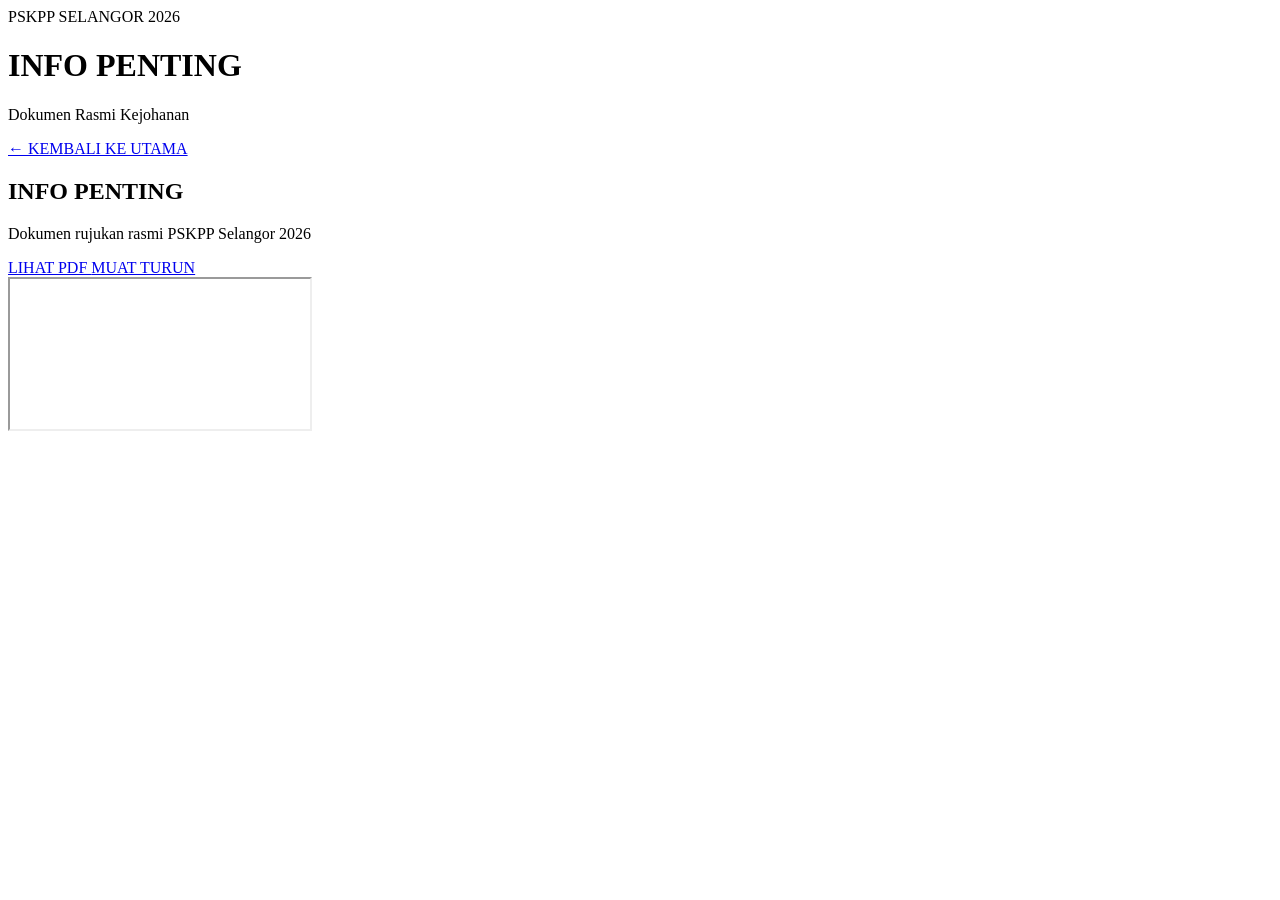
==== info.html @ d43ece43 "Create info.html" ====
<!DOCTYPE html>
<html lang="ms">

<head>
  <meta charset="UTF-8">

  <meta name="viewport"
        content="width=device-width, initial-scale=1">

  <title>Info Penting | PSKPP Selangor 2026</title>

  <link rel="stylesheet" href="info.css">
</head>

<body>

  <header class="info-header">

    <div class="info-brand">
      <div class="info-small">
        PSKPP SELANGOR 2026
      </div>

      <h1>INFO PENTING</h1>

      <p>Dokumen Rasmi Kejohanan</p>
    </div>

    <a href="index.html" class="info-back">
      ← KEMBALI KE UTAMA
    </a>

  </header>

  <main class="info-main">

    <section class="info-panel">

      <div class="info-panel-top">

        <div>
          <h2>INFO PENTING</h2>
          <p>Dokumen rujukan rasmi PSKPP Selangor 2026</p>
        </div>

        <div class="info-actions">

          <a
            class="info-view"
            href="https://drive.google.com/file/d/1l1NJ8SwUPuhFkLPPLJ8s1X2Z-GHcU6wg/view"
            target="_blank"
            rel="noopener noreferrer">
            LIHAT PDF
          </a>

          <a
            class="info-download"
            href="https://drive.google.com/uc?export=download&id=1l1NJ8SwUPuhFkLPPLJ8s1X2Z-GHcU6wg"
            target="_blank"
            rel="noopener noreferrer">
            MUAT TURUN
          </a>

        </div>

      </div>

      <iframe
        src="https://drive.google.com/file/d/1l1NJ8SwUPuhFkLPPLJ8s1X2Z-GHcU6wg/preview"
        title="Info Penting PSKPP Selangor 2026"
        loading="lazy">
      </iframe>

    </section>

  </main>

</body>
</html>
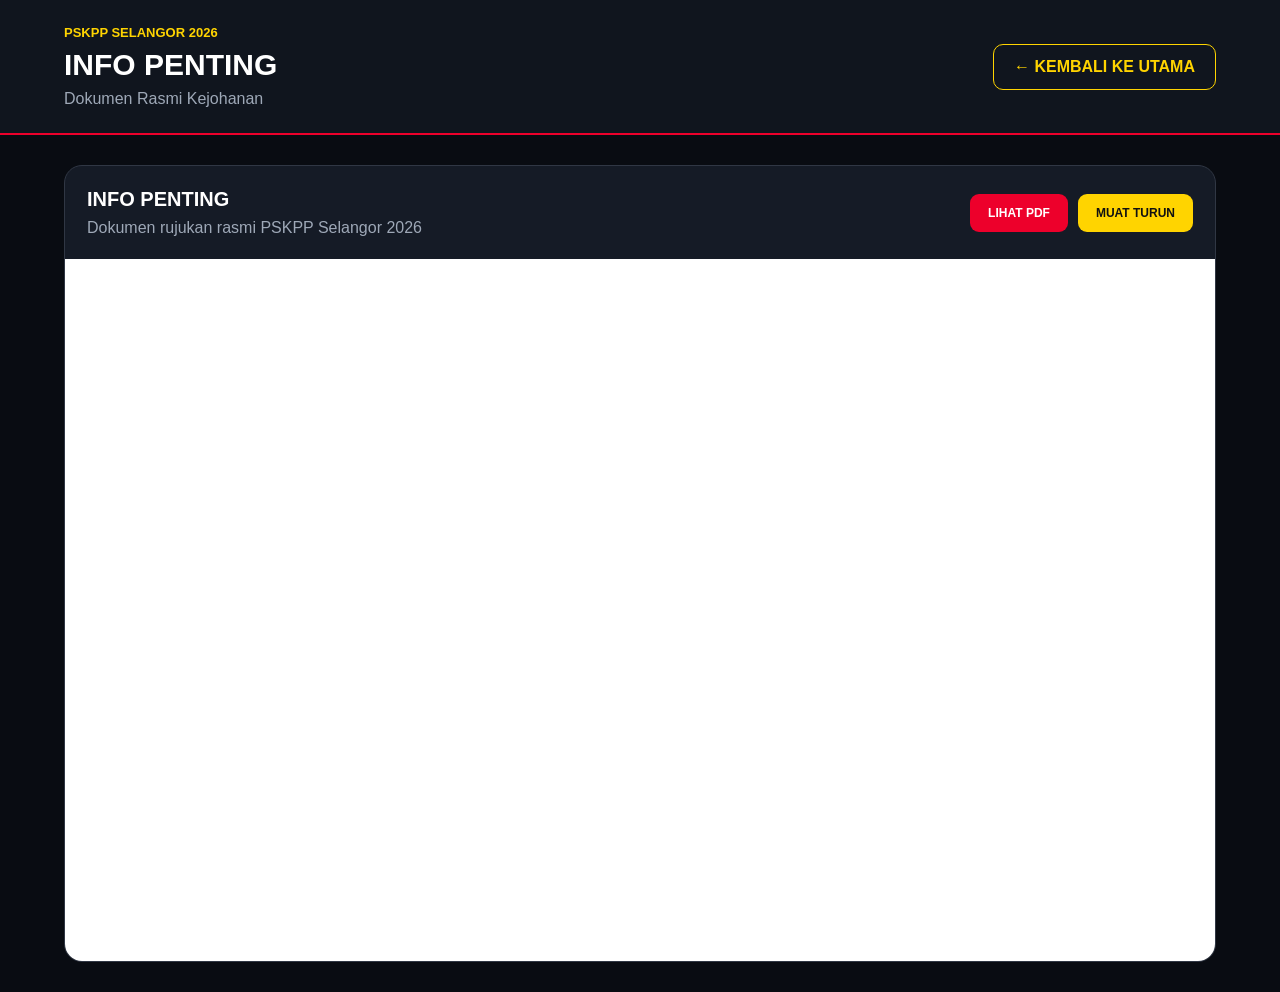
==== commit 4f76ee98: "Update info.html" ====
--- a/info.html
+++ b/info.html
@@ -48,7 +48,7 @@
 
           <a
             class="info-view"
-            href="https://drive.google.com/file/d/1l1NJ8SwUPuhFkLPPLJ8s1X2Z-GHcU6wg/view"
+            href="https://drive.google.com/file/d/1aEIZhINwmWm51qVyqoaAH_sWzA7l4Z8z/view"
             target="_blank"
             rel="noopener noreferrer">
             LIHAT PDF
@@ -56,7 +56,7 @@
 
           <a
             class="info-download"
-            href="https://drive.google.com/uc?export=download&id=1l1NJ8SwUPuhFkLPPLJ8s1X2Z-GHcU6wg"
+            href="https://drive.google.com/uc?export=download&id=1aEIZhINwmWm51qVyqoaAH_sWzA7l4Z8z"
             target="_blank"
             rel="noopener noreferrer">
             MUAT TURUN
@@ -67,7 +67,7 @@
       </div>
 
       <iframe
-        src="https://drive.google.com/file/d/1l1NJ8SwUPuhFkLPPLJ8s1X2Z-GHcU6wg/preview"
+        src="https://drive.google.com/file/d/1aEIZhINwmWm51qVyqoaAH_sWzA7l4Z8z/preview"
         title="Info Penting PSKPP Selangor 2026"
         loading="lazy">
       </iframe>
--- a/info.css
+++ b/info.css
@@ -0,0 +1,134 @@
+
+* {
+  box-sizing: border-box;
+}
+
+body {
+  margin: 0;
+  font-family: Arial, sans-serif;
+  background: #090c12;
+  color: #ffffff;
+}
+
+.info-header {
+  display: flex;
+  justify-content: space-between;
+  align-items: center;
+  flex-wrap: wrap;
+  gap: 20px;
+  padding: 25px 5%;
+  background: #10151e;
+  border-bottom: 2px solid #ed002b;
+}
+
+.info-small {
+  color: #ffd400;
+  font-size: 13px;
+  font-weight: 900;
+}
+
+.info-brand h1 {
+  margin: 8px 0;
+  font-size: 30px;
+  font-weight: 900;
+}
+
+.info-brand p {
+  margin: 0;
+  color: #9ea8b7;
+}
+
+.info-back {
+  padding: 13px 20px;
+  border: 1px solid #ffd400;
+  border-radius: 10px;
+  color: #ffd400;
+  text-decoration: none;
+  font-weight: 800;
+}
+
+.info-back:hover {
+  background: #ffd400;
+  color: #111;
+}
+
+.info-main {
+  padding: 30px 5%;
+}
+
+.info-panel {
+  background: #151b26;
+  border: 1px solid #303744;
+  border-radius: 18px;
+  overflow: hidden;
+}
+
+.info-panel-top {
+  display: flex;
+  justify-content: space-between;
+  align-items: center;
+  flex-wrap: wrap;
+  gap: 20px;
+  padding: 22px;
+}
+
+.info-panel-top h2 {
+  margin: 0 0 8px;
+  font-size: 20px;
+}
+
+.info-panel-top p {
+  margin: 0;
+  color: #9ea8b7;
+}
+
+.info-actions {
+  display: flex;
+  gap: 10px;
+  flex-wrap: wrap;
+}
+
+.info-actions a {
+  padding: 12px 18px;
+  border-radius: 9px;
+  font-size: 12px;
+  font-weight: 900;
+  text-decoration: none;
+}
+
+.info-view {
+  background: #ed002b;
+  color: white;
+}
+
+.info-download {
+  background: #ffd400;
+  color: #111;
+}
+
+.info-panel iframe {
+  display: block;
+  width: 100%;
+  height: 78vh;
+  min-height: 450px;
+  border: none;
+  background: white;
+}
+
+@media (max-width: 600px) {
+  .info-header {
+    padding: 20px;
+  }
+
+  .info-brand h1 {
+    font-size: 24px;
+  }
+
+  .info-main {
+    padding: 15px;
+  }
+
+  .info-panel iframe {
+    height: 70vh;
+  }
+}
